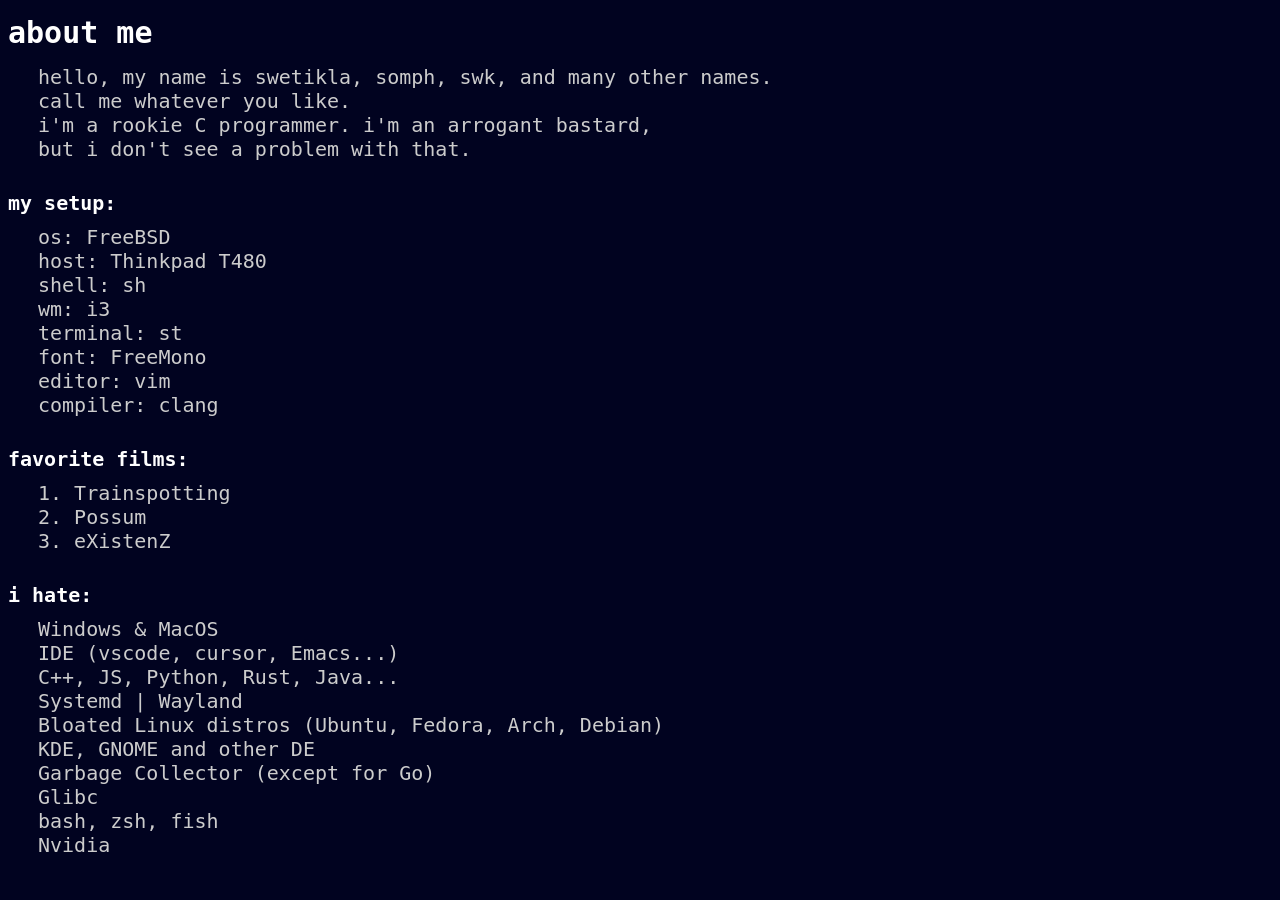
==== about.html @ 9b5a66e8 "styyyyyyyle" ====
<!DOCTYPE html>
<html>
<head>
    <meta name="viewport" content="width=device-width, initial-scale=1">
    <link rel="stylesheet" href="style.css">
    <title>swetikla/about</title>
</head>
<body>
    <h1>about me</h1>
    <section>
	<p>hello, my name is swetikla, somph, swk, and many other names.</p>
	<p>call me whatever you like.</p>
	<p>i'm a rookie C programmer. i'm an arrogant bastard,</p>
	<p>but i don't see a problem with that.</p>
    </section>

    <h3>my setup:</h3>
    <section>
	<p>os: FreeBSD</p>
	<p>host: Thinkpad T480</p>
	<p>shell: sh</p>
	<p>wm: i3</p>
	<p>terminal: st</p>
	<p>font: FreeMono</p>
	<p>editor: vim</p>
	<p>compiler: clang</p>
    </section>

    <h3>favorite films:</h3>
    <section>
	<p>1. Trainspotting</p>
	<p>2. Possum</p>
	<p>3. eXistenZ</p>
    </section>

    <h3>i hate:</h3>
    <section>
	<p>Windows & MacOS</p>
	<p>IDE (vscode, cursor, Emacs...)</p>
	<p>C++, JS, Python, Rust, Java...</p>
	<p>Systemd | Wayland</p>
	<p>Bloated Linux distros (Ubuntu, Fedora, Arch, Debian)</p>
	<p>KDE, GNOME and other DE</p>
	<p>Garbage Collector (except for Go)</p>
	<p>Glibc</p>
	<p>bash, zsh, fish</p>
	<p>Nvidia</p>
    </section>
</body>
</html>
---- style.css ----
body {
    font-family: monospace;
    background-color: #010320;
    color: #ccc;
    font-size: 20px;
}

h1 {
    color: #fff;
    margin: 15px 0 15px 0;
    font-size: 30px;
}

section {
    margin-left: 30px;
}

h3 {
    color: #fff;
    font-size: 20px;
    margin: 30px 0 10px 0;
}

a {
    color: #2060ff;
    text-decoration: none;
}

a:hover {
    text-decoration: underline;
}

p {
    margin: 0;
}
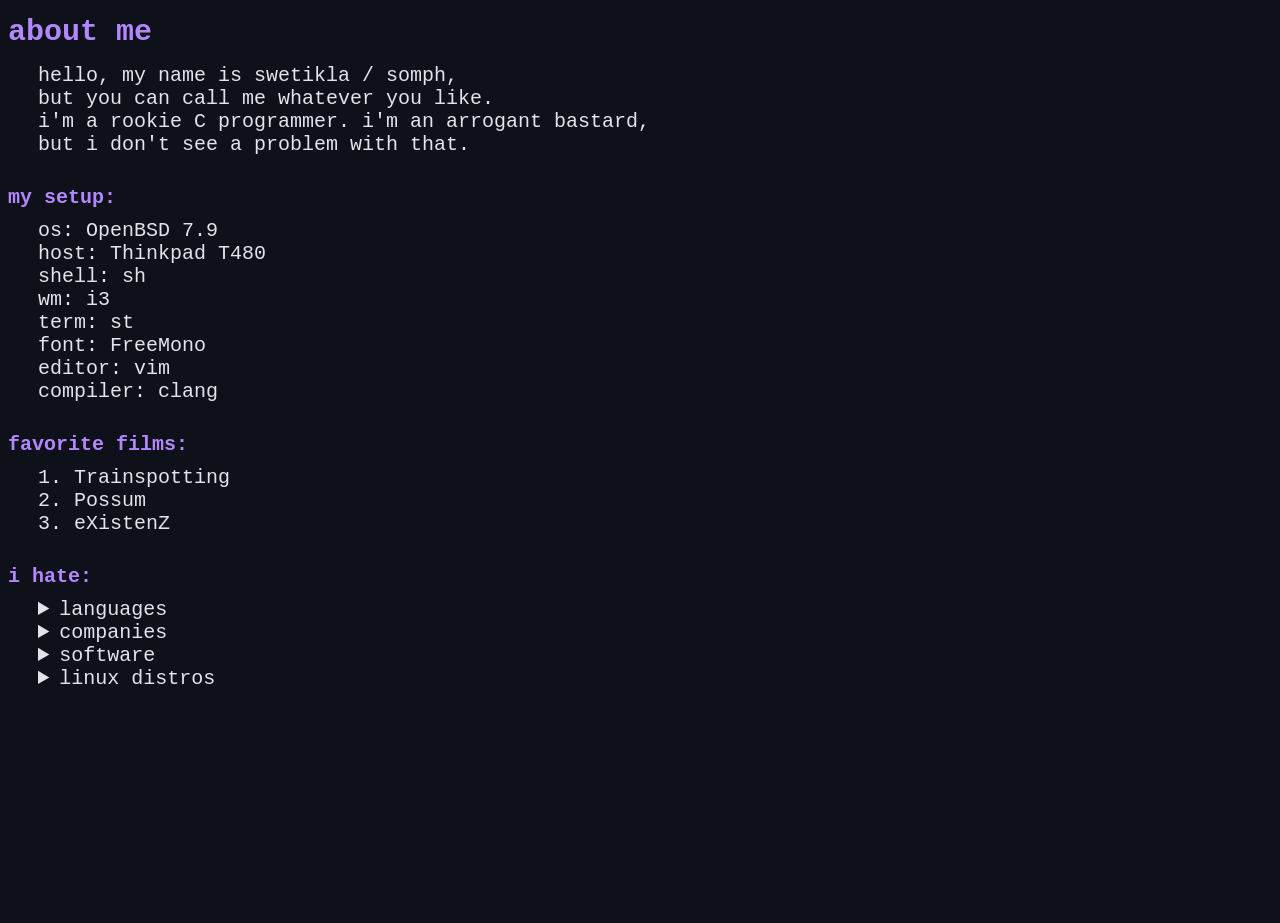
==== commit 497c26e3: "style" ====
--- a/about.html
+++ b/about.html
@@ -1,50 +1,76 @@
 <!DOCTYPE html>
 <html>
 <head>
-    <meta name="viewport" content="width=device-width, initial-scale=1">
-    <link rel="stylesheet" href="style.css">
-    <title>swetikla/about</title>
+	<meta name="viewport" content="width=device-width, initial-scale=1">
+	<link rel="stylesheet" href="style.css">
+	<title>swetikla/about</title>
 </head>
 <body>
-    <h1>about me</h1>
-    <section>
-	<p>hello, my name is swetikla, somph, swk, and many other names.</p>
-	<p>call me whatever you like.</p>
-	<p>i'm a rookie C programmer. i'm an arrogant bastard,</p>
-	<p>but i don't see a problem with that.</p>
-    </section>
+	<h1>about me</h1>
+	<section>
+		<p>hello, my name is swetikla / somph,</p>
+		<p>but you can call me whatever you like.</p>
+		<p>i'm a rookie C programmer. i'm an arrogant bastard,</p>
+		<p>but i don't see a problem with that.</p>
+	</section>
 
-    <h3>my setup:</h3>
-    <section>
-	<p>os: FreeBSD</p>
-	<p>host: Thinkpad T480</p>
-	<p>shell: sh</p>
-	<p>wm: i3</p>
-	<p>terminal: st</p>
-	<p>font: FreeMono</p>
-	<p>editor: vim</p>
-	<p>compiler: clang</p>
-    </section>
+	<h3>my setup:</h3>
+	<section>
+		<p>os: OpenBSD 7.9</p>
+		<p>host: Thinkpad T480</p>
+		<p>shell: sh</p>
+		<p>wm: i3</p>
+		<p>term: st</p>
+		<p>font: FreeMono</p>
+		<p>editor: vim</p>
+		<p>compiler: clang</p>
+	</section>
 
-    <h3>favorite films:</h3>
-    <section>
-	<p>1. Trainspotting</p>
-	<p>2. Possum</p>
-	<p>3. eXistenZ</p>
-    </section>
+	<h3>favorite films:</h3>
+	<section>
+		<p>1. Trainspotting</p>
+		<p>2. Possum</p>
+		<p>3. eXistenZ</p>
+	</section>
 
-    <h3>i hate:</h3>
-    <section>
-	<p>Windows & MacOS</p>
-	<p>IDE (vscode, cursor, Emacs...)</p>
-	<p>C++, JS, Python, Rust, Java...</p>
-	<p>Systemd | Wayland</p>
-	<p>Bloated Linux distros (Ubuntu, Fedora, Arch, Debian)</p>
-	<p>KDE, GNOME and other DE</p>
-	<p>Garbage Collector (except for Go)</p>
-	<p>Glibc</p>
-	<p>bash, zsh, fish</p>
-	<p>Nvidia</p>
-    </section>
+	<h3>i hate:</h3>
+	<details> <summary>languages</summary>
+	<ul>
+		<li>C++</li>
+		<li>Java</li>
+		<li>Python</li>
+		<li>Rust</li>
+		<li>JavaScript</li>
+	</ul>
+	</details>
+
+	<details> <summary>companies</summary>
+	<ul>
+		<li>Nvidia</li>
+		<li>Samsung</li>
+		<li>Realtek</li>
+		<li>RedHat</li>
+		<li>Microsoft</li>
+	</ul>
+	</details>
+
+	<details> <summary>software</summary>
+	<ul>
+		<li>Systemd</li>
+		<li>Wayland</li>
+		<li>Bash, Fish, Zsh...</li>
+		<li>ALSA</li>
+		<li>cmake</li>
+	</ul>
+	</details>
+
+	<details> <summary>linux distros</summary>
+	<ul>
+		<li>Ubuntu</li>
+		<li>Debian</li>
+		<li>Fedora</li>
+		<li>Arch</li>
+	</ul>
+	</details>
 </body>
 </html>
--- a/style.css
+++ b/style.css
@@ -1,12 +1,13 @@
 body {
     font-family: monospace;
-    background-color: #010320;
-    color: #ccc;
+    background-color: #0f111a;
+    color:  #e1e4ea;
+    min-height: 100vh;
     font-size: 20px;
 }
 
 h1 {
-    color: #fff;
+    color: #b388ff;
     margin: 15px 0 15px 0;
     font-size: 30px;
 }
@@ -15,19 +16,23 @@
     margin-left: 30px;
 }
 
+details {
+    margin-left: 30px;
+}
+
 h3 {
-    color: #fff;
+    color: #b388ff;
     font-size: 20px;
     margin: 30px 0 10px 0;
 }
 
 a {
-    color: #2060ff;
+    color: #448aff;
     text-decoration: none;
 }
 
 a:hover {
-    text-decoration: underline;
+    color: #ff4081;
 }
 
 p {
